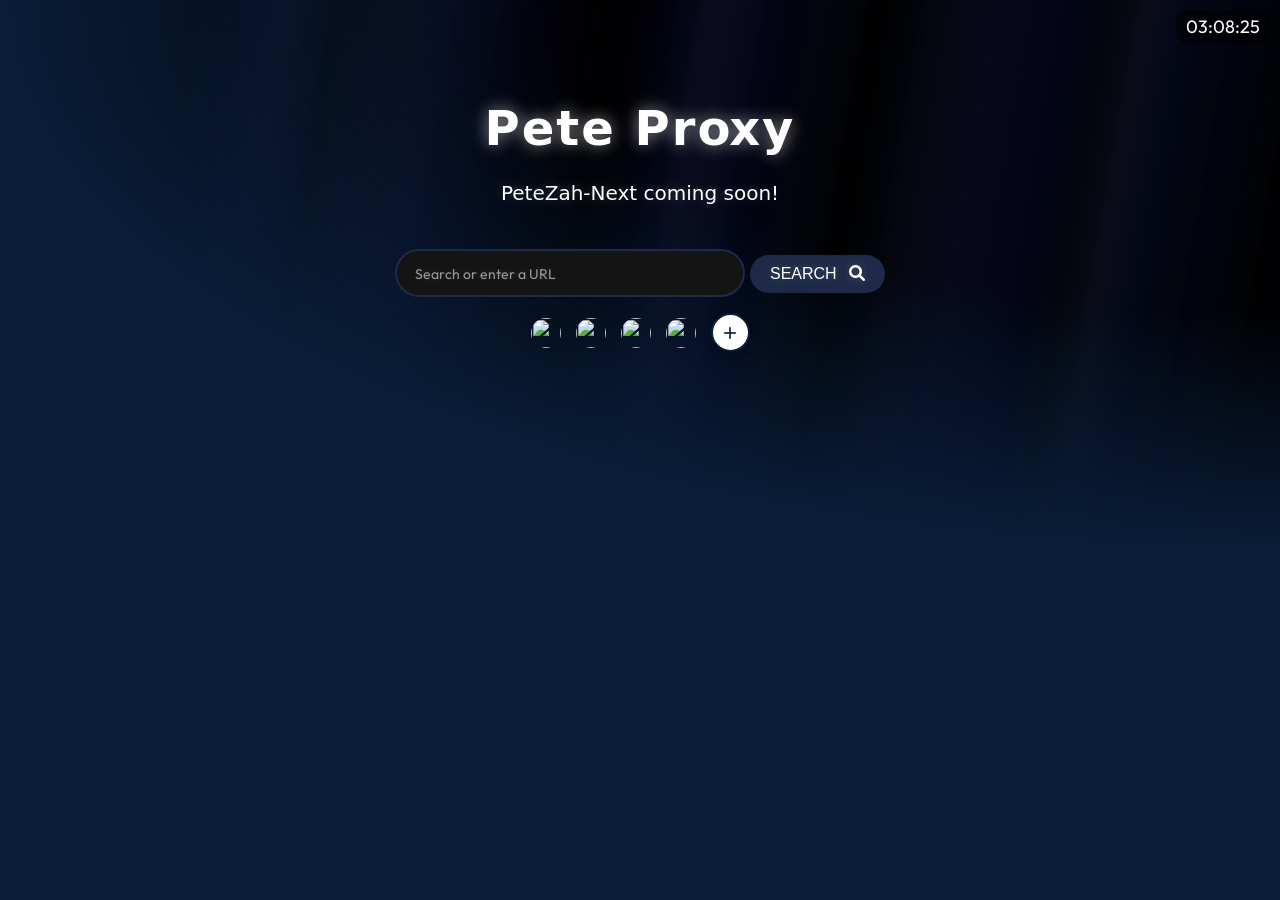
==== static/index.html @ 01369b7c "attempt 3" ====
<html>
  <head>
    <meta charset="UTF-8" />
    <meta name="viewport" content="width=device-width, initial-scale=1.0" />
    <title>New Tab</title>
    <link rel="stylesheet" type="text/css" href="/storage/css/themes2.css" />
    <link rel="stylesheet" href="https://cdnjs.cloudflare.com/ajax/libs/font-awesome/6.0.0-beta3/css/all.min.css" />
    <link href="https://fonts.googleapis.com/icon?family=Material+Icons" rel="stylesheet" />
    <style>
      @import url('https://fonts.googleapis.com/css2?family=Poppins:wght@100..900&family=Outfit:wght@100..900&display=swap');

      body {
        color: #fff;
        background-color: #0a1d37;
        font-family:
          'Inter',
          system-ui,
          -apple-system,
          BlinkMacSystemFont,
          sans-serif;
        display: flex;
        flex-direction: column;
        justify-content: flex-start;
        align-items: center;
        height: 100vh;
        margin: 0;
        overflow: hidden;
      }

      .god-rays {
        position: fixed;
        top: 0;
        left: 0;
        width: 100%;
        height: 550px;
        --stripes: repeating-linear-gradient(
          100deg,
          rgba(20, 40, 60, 0.8) 0%,
          rgba(20, 40, 60, 0.8) 7%,
          transparent 10%,
          transparent 12%,
          rgba(20, 40, 60, 0.8) 16%
        );
        --rays: repeating-linear-gradient(
          100deg,
          rgba(30, 50, 90, 0.9) 10%,
          rgba(20, 40, 80, 0.9) 15%,
          rgba(30, 50, 90, 0.9) 20%,
          rgba(20, 40, 80, 0.9) 25%,
          rgba(30, 50, 90, 0.9) 30%
        );
        background-image: var(--stripes), var(--rays);
        background-size: 300%, 200%;
        background-position:
          50% 50%,
          50% 50%;
        animation: fadeIn 2s ease;
        mask-image: radial-gradient(ellipse at 100% 0%, rgba(255, 255, 255, 0) 40%, transparent 70%);
        -webkit-mask-image: radial-gradient(ellipse at 100% 0%, white 40%, transparent 70%);
        pointer-events: none;
        z-index: -1;
      }

      .god-rays::after {
        content: '';
        position: absolute;
        inset: 0;
        background-image: var(--stripes), var(--rays);
        background-size: 200%, 100%;
        animation: god-rays 40s linear infinite;
        background-attachment: fixed;
        mix-blend-mode: difference;
      }

      h1 {
        font-size: 3rem;
        color: #ffffff;
        font-weight: 900;
        text-transform: none;
        letter-spacing: 2px;
        margin-bottom: 20px;
        margin-top: 5px;
        text-shadow:
          0 0 15px rgba(255, 255, 255, 0.3),
          0 0 20px rgba(255, 255, 255, 0.3);
        transition: transform 0.3s ease-in-out;
      }

      h1:hover {
        transform: scale(1.05);
      }

      #dynamicParagraph {
        color: #ffffff;
        font-size: 1.25rem;
        margin-top: 5px;
        font-weight: 300;
        text-shadow:
          0 0 15px rgba(255, 255, 255, 0.2),
          0 0 10px rgba(255, 255, 255, 0.1);
        transition: color 0.3s ease-in-out;
        cursor: pointer;
      }

      #dynamicParagraph:hover {
        color: #a0a0a0;
      }

      #search-container {
        margin-top: 20px;
        text-align: center;
      }

      .search-bar-home {
        padding: 12px 18px;
        width: 350px;
        border: 2px solid #1e2a47;
        background-color: #141414;
        border-radius: 30px;
        font-family: 'Outfit', sans-serif;
        outline: none;
        margin: 0;
        color: #fff;
        font-size: 16px;
        text-shadow: 0 0 10px rgba(255, 255, 255, 0.2);
        transition: all 0.3s ease-in-out;
      }

      .search-bar-home::placeholder {
        color: #bbb;
        opacity: 0.8;
        font-size: 14px;
      }

      .search-bar-home:focus {
        border-color: #64a6e0;
        background-color: #1d2537;
      }

      .search-button {
        padding: 10px 20px;
        background-color: #1e2a47;
        color: white;
        font-size: 16px;
        border: none;
        border-radius: 30px;
        margin-top: 10px;
        cursor: pointer;
        text-shadow: 0 0 10px rgba(255, 255, 255, 0.2);
        transition: all 0.3s ease-in-out;
      }

      .search-button:hover {
        background-color: #64a6e0;
        transform: translateY(-2px);
      }

      .search-button i {
        margin-left: 8px;
      }

      #time {
        position: fixed;
        top: 10px;
        right: 10px;
        font-size: 18px;
        color: white;
        font-family: 'Outfit', sans-serif;
        background-color: rgba(0, 0, 0, 0.5);
        padding: 5px 10px;
        border-radius: 10px;
      }

      .popup {
        display: none;
        position: fixed;
        top: 50%;
        left: 50%;
        transform: translate(-50%, -50%);
        background: #0a1d37;
        border: 1px solid rgba(255, 255, 255, 0.3);
        padding: 35px;
        border-radius: 20px;
        z-index: 1000;
        color: #fff;
        box-shadow:
          0 10px 40px rgba(0, 0, 0, 0.4),
          inset 0 0 10px rgba(255, 255, 255, 0.05);
        animation: popupFadeIn 0.3s ease-out;
        min-width: 400px;
        max-width: 450px;
        backdrop-filter: blur(8px);
      }

      @keyframes popupFadeIn {
        from {
          opacity: 0;
          transform: translate(-50%, -40%);
        }

        to {
          opacity: 1;
          transform: translate(-50%, -50%);
        }
      }

      .popup h3 {
        margin: 0 0 20px;
        font-weight: 600;
        color: #fff;
        letter-spacing: 0.5px;
      }

      .popup input[type='text'] {
        margin: 10px 0;
        width: 100%;
        background: rgba(255, 255, 255, 0.05);
        border: 1px solid rgba(255, 255, 255, 0.2);
        color: #fff;
        padding: 12px 15px;
        border-radius: 10px;
        transition: all 0.3s ease;
        font-family: 'Outfit', sans-serif;
      }

      .popup input[type='text']:focus {
        border-color: rgba(255, 255, 255, 0.5);
        background: rgba(255, 255, 255, 0.1);
        box-shadow: 0 0 10px rgba(255, 255, 255, 0.1);
        outline: none;
      }

      .popup input[type='file'] {
        margin: 15px 0;
        color: #fff;
        width: 100%;
        font-family: 'Outfit', sans-serif;
      }

      .popup input[type='file']::-webkit-file-upload-button {
        background: rgba(255, 255, 255, 0.1);
        border: 1px solid rgba(255, 255, 255, 0.2);
        padding: 8px 15px;
        border-radius: 10px;
        color: #fff;
        cursor: pointer;
        transition: all 0.3s ease;
      }

      .popup input[type='file']::-webkit-file-upload-button:hover {
        background: rgba(255, 255, 255, 0.2);
        border-color: rgba(255, 255, 255, 0.4);
      }

      .popup-buttons {
        display: flex;
        gap: 10px;
        justify-content: flex-end;
        margin-top: 20px;
      }

      .popup button {
        padding: 10px 20px;
        background: rgba(255, 255, 255, 0.1);
        border: 1px solid rgba(255, 255, 255, 0.3);
        border-radius: 10px;
        color: #fff;
        cursor: pointer;
        transition: all 0.3s ease;
        font-family: 'Outfit', sans-serif;
        font-weight: 500;
      }

      .popup button:hover {
        background: rgba(255, 255, 255, 0.2);
        transform: translateY(-2px);
        box-shadow: 0 4px 12px rgba(0, 0, 0, 0.2);
      }

      .popup button#add-btn {
        background: linear-gradient(135deg, #ffffff, #e0e0e0);
        color: #0a1d37;
        border: none;
      }

      .popup button#add-btn:hover {
        background: linear-gradient(135deg, #e0e0e0, #ffffff);
      }

      .add-pin-btn {
        display: inline-flex;
        align-items: center;
        justify-content: center;
        width: 35px;
        height: 35px;
        background: #ffffff;
        border: 2px solid #0a1d37;
        border-radius: 50%;
        color: #0a1d37;
        text-decoration: none;
        transition: all 0.3s ease;
        box-shadow: 0 2px 8px rgba(0, 0, 0, 0.2);
      }

      .add-pin-btn:hover {
        transform: scale(1.2);
        background: #e0e0e0;
        color: #0a1d37;
        box-shadow: 0 4px 12px rgba(0, 0, 0, 0.3);
      }
    </style>
  </head>

  <body>
    <div class="god-rays"></div>
    <br /><br /><br /><br /><br />

    <h1>Pete Prօxy</h1>
    <p id="dynamicParagraph">(TEXT)</p>

    <div id="search-container">
      <form id="uv-form">
        <input id="uv-search-engine" value="https://duckduckgo.com/?q=%s" type="hidden" />
        <input id="uv-address" type="text" class="search-bar-home url-input" placeholder="Search or enter a URL" />
        <button type="submit" class="search-button">SEARCH <i class="fa-solid fa-magnifying-glass"></i></button>
      </form>
      <div class="desc left-margin">
        <p id="uv-error"></p>
        <pre id="uv-error-code"></pre>
      </div>
    </div>

    <div class="pinned-icons" style="display: flex; justify-content: center; align-items: center; gap: 15px">
      <a href="/embed.html#https://tiktok.com" style="display: inline-block">
        <img
          src="/storage/ag/a/tiktok/IMG_5335.png"
          style="width: 30px; height: 30px; border-radius: 50%; transition: transform 0.3s"
          onmouseover="this.style.transform='scale(1.2)'"
          onmouseout="this.style.transform='scale(1)'"
        />
      </a>
      <a href="/embed.html#https://twitch.tv" style="display: inline-block">
        <img
          src="/storage/ag/a/twitch/IMG_5336.png"
          style="width: 30px; height: 30px; border-radius: 50%; transition: transform 0.3s"
          onmouseover="this.style.transform='scale(1.2)'"
          onmouseout="this.style.transform='scale(1)'"
        />
      </a>
      <a href="/embed.html#https://google.com" style="display: inline-block">
        <img
          src="/storage/ag/a/google/IMG_5324.webp"
          style="width: 30px; height: 30px; border-radius: 50%; transition: transform 0.3s"
          onmouseover="this.style.transform='scale(1.2)'"
          onmouseout="this.style.transform='scale(1)'"
        />
      </a>
      <a href="/embed.html#https://now.gg" style="display: inline-block">
        <img
          src="/storage/ag/a/nowgg/IMG_5325.png"
          style="width: 30px; height: 30px; border-radius: 50%; transition: transform 0.3s"
          onmouseover="this.style.transform='scale(1.2)'"
          onmouseout="this.style.transform='scale(1)'"
        />
      </a>
      <a href="#" id="add-pin-btn" class="add-pin-btn">
        <span class="material-icons" style="font-size: 20px">add</span>
      </a>
    </div>

    <div id="add-pin-popup" class="popup">
      <h3>Add New Pin</h3>
      <input type="text" id="pin-url" placeholder="Enter URL (https:// required)" />
      <input type="file" id="pin-image" accept="image/*" />
      <div class="popup-buttons">
        <button id="cancel-btn">Cancel</button>
        <button id="add-btn">Add</button>
      </div>
    </div>

    <div id="time"></div>

    <script src="/petezah/bundle.js" defer></script>
    <script src="/petezah/config.js" defer></script>
    <script src="/petezah/rizz.sw.js" defer></script>
    <script src="/petezah/sw.js" defer></script>
    <script src="/petezah/handler.js" defer></script>

    <script>
      const phrases = [
        'PeteZah best unblocked games site!',
        'https://petezahgames.com',
        'Credits to Brunys and Voucan for proxy help',
        'just had a major update ¯\\_(ツ)_/¯',
        'Roblox should? now work my fellow pizzas',
        'PeteZah-Next coming soon!',
        'IVE EDGED TO Pete Zah -idkiguess',
        "Don't forget to join our Discord server!",
        'Source: trust me bro'
      ];

      const paragraph = document.getElementById('dynamicParagraph');

      function changeText() {
        const randomPhrase = phrases[Math.floor(Math.random() * phrases.length)];
        paragraph.textContent = randomPhrase;
      }

      paragraph.addEventListener('click', changeText);
      window.onload = changeText;

      function updateTime() {
        const timeElement = document.getElementById('time');
        const now = new Date();
        const hours = now.getHours().toString().padStart(2, '0');
        const minutes = now.getMinutes().toString().padStart(2, '0');
        const seconds = now.getSeconds().toString().padStart(2, '0');
        timeElement.textContent = `${hours}:${minutes}:${seconds}`;
      }

      setInterval(updateTime, 1000);

      const addPinBtn = document.getElementById('add-pin-btn');
      const popup = document.getElementById('add-pin-popup');
      const addBtn = document.getElementById('add-btn');
      const cancelBtn = document.getElementById('cancel-btn');
      const pinnedIcons = document.querySelector('.pinned-icons');

      function loadSavedPins() {
        const savedPins = JSON.parse(localStorage.getItem('pinnedBookmarks') || '[]');
        savedPins.forEach((pin) => {
          createPinElement(pin.url, pin.image);
        });
      }

      function createPinElement(url, imageData) {
        const newPin = document.createElement('a');
        newPin.href = `/embed.html#${url}`;
        newPin.style.display = 'inline-block';

        const img = document.createElement('img');
        img.src = imageData;
        img.style.width = '30px';
        img.style.height = '30px';
        img.style.borderRadius = '50%';
        img.style.transition = 'transform 0.3s';
        img.onmouseover = function () {
          this.style.transform = 'scale(1.2)';
        };
        img.onmouseout = function () {
          this.style.transform = 'scale(1)';
        };

        newPin.appendChild(img);
        pinnedIcons.insertBefore(newPin, addPinBtn);
      }

      function savePin(url, imageData) {
        const savedPins = JSON.parse(localStorage.getItem('pinnedBookmarks') || '[]');
        savedPins.push({ url, image: imageData });
        localStorage.setItem('pinnedBookmarks', JSON.stringify(savedPins));
      }

      addPinBtn.addEventListener('click', function (e) {
        e.preventDefault();
        popup.style.display = 'block';
      });

      addBtn.addEventListener('click', function (e) {
        e.preventDefault();
        const urlInput = document.getElementById('pin-url').value;
        const imageInput = document.getElementById('pin-image').files[0];

        if (!urlInput.startsWith('https://')) {
          alert('URL must start with https://');
          return;
        }

        if (!imageInput) {
          alert('Please select an image');
          return;
        }

        const reader = new FileReader();
        reader.onload = function (e) {
          const imageData = e.target.result;
          createPinElement(urlInput, imageData);
          savePin(urlInput, imageData);
          popup.style.display = 'none';
          document.getElementById('pin-url').value = '';
          document.getElementById('pin-image').value = '';
        };
        reader.readAsDataURL(imageInput);
      });

      cancelBtn.addEventListener('click', function (e) {
        e.preventDefault();
        popup.style.display = 'none';
        document.getElementById('pin-url').value = '';
        document.getElementById('pin-image').value = '';
      });

      window.addEventListener('load', loadSavedPins);

      document.getElementById('uv-form').addEventListener('submit', function (event) {
        event.preventDefault();
        const url = document.getElementById('uv-address').value;
        const isAUrl = url.includes('.');

        if (isAUrl) {
          let formattedUrl = url;
          if (!url.startsWith('http://') && !url.startsWith('https://')) {
            formattedUrl = 'https://' + url;
          }

          window.navigator.serviceWorker
            .register('/petezah/sw.js', {
              scope: __uv$config.prefix
            })
            .then(() => {
              window.location.href = __uv$config.prefix + __uv$config.encodeUrl(formattedUrl);
            });
        } else {
          const searchUrl = 'https://duckduckgo.com/?q=' + encodeURIComponent(url);
          window.navigator.serviceWorker
            .register('/petezah/sw.js', {
              scope: __uv$config.prefix
            })
            .then(() => {
              window.location.href = __uv$config.prefix + __uv$config.encodeUrl(searchUrl);
            });
        }
      });

      document.getElementById('uv-address').addEventListener('focus', function () {
        if (this.value && this.value.indexOf('.') !== -1) {
          this.value = 'https://' + this.value;
        }
      });

      document.getElementById('uv-address').addEventListener('blur', function () {
        this.value = this.value.replace(/^https?:\/\//, '');
      });
    </script>
    <script src="/storage/js/settings.js"></script>
  </body>
</html>
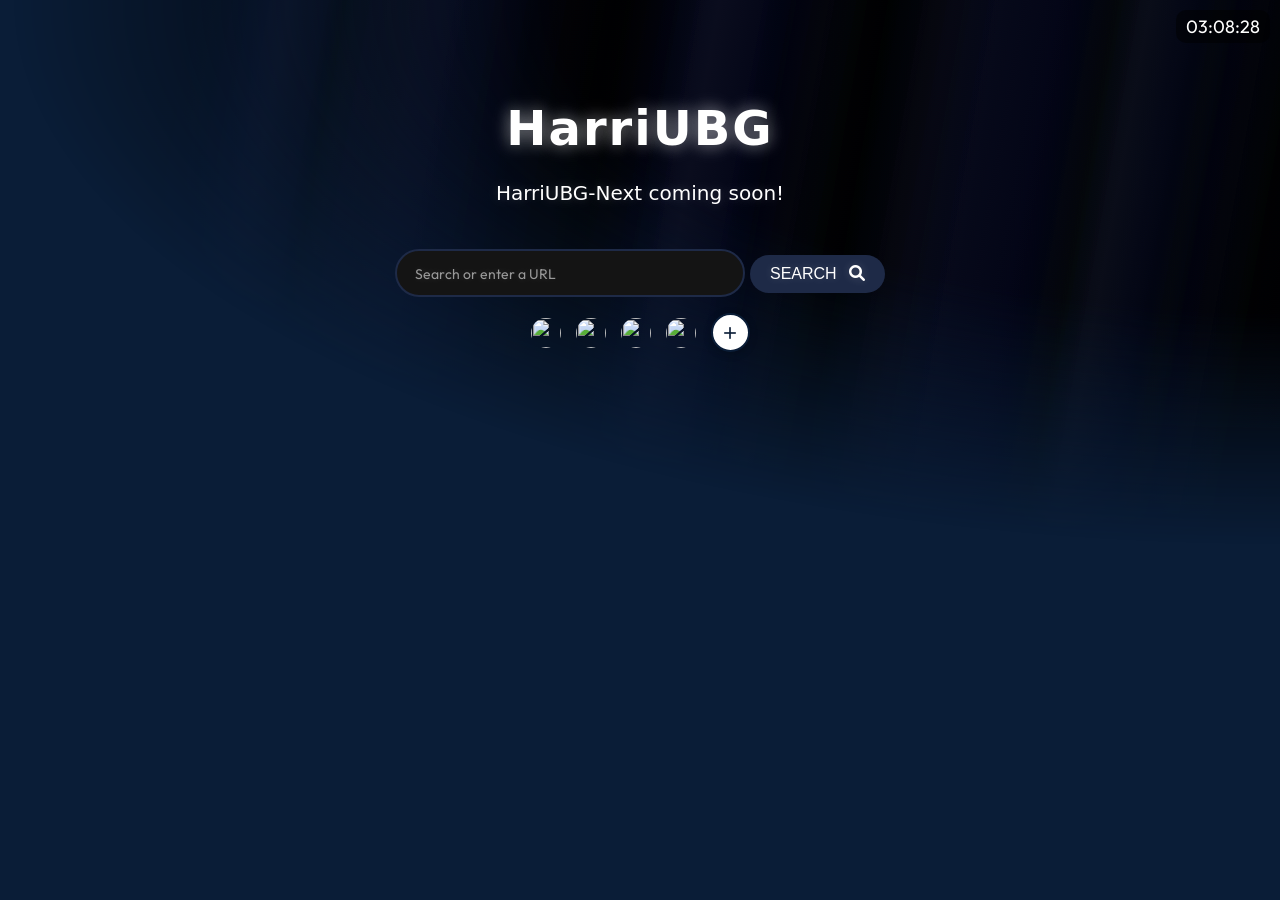
==== commit 3ccb287d: "Rebrand PeteZah to HarriUBG" ====
--- a/static/index.html
+++ b/static/index.html
@@ -315,7 +315,7 @@
     <div class="god-rays"></div>
     <br /><br /><br /><br /><br />
 
-    <h1>Pete Prօxy</h1>
+    <h1>HarriUBG</h1>
     <p id="dynamicParagraph">(TEXT)</p>
 
     <div id="search-container">
@@ -380,21 +380,21 @@
 
     <div id="time"></div>
 
-    <script src="/petezah/bundle.js" defer></script>
-    <script src="/petezah/config.js" defer></script>
-    <script src="/petezah/rizz.sw.js" defer></script>
-    <script src="/petezah/sw.js" defer></script>
-    <script src="/petezah/handler.js" defer></script>
+    <script src="/harriubg/bundle.js" defer></script>
+    <script src="/harriubg/config.js" defer></script>
+    <script src="/harriubg/rizz.sw.js" defer></script>
+    <script src="/harriubg/sw.js" defer></script>
+    <script src="/harriubg/handler.js" defer></script>
 
     <script>
       const phrases = [
-        'PeteZah best unblocked games site!',
-        'https://petezahgames.com',
+        'HarriUBG best unblocked games site!',
+        'https://harriubg.com',
         'Credits to Brunys and Voucan for proxy help',
         'just had a major update ¯\\_(ツ)_/¯',
         'Roblox should? now work my fellow pizzas',
-        'PeteZah-Next coming soon!',
-        'IVE EDGED TO Pete Zah -idkiguess',
+        'HarriUBG-Next coming soon!',
+        'IVE EDGED TO Harri UBG -idkiguess',
         "Don't forget to join our Discord server!",
         'Source: trust me bro'
       ];
@@ -514,7 +514,7 @@
           }
 
           window.navigator.serviceWorker
-            .register('/petezah/sw.js', {
+            .register('/harriubg/sw.js', {
               scope: __uv$config.prefix
             })
             .then(() => {
@@ -523,7 +523,7 @@
         } else {
           const searchUrl = 'https://duckduckgo.com/?q=' + encodeURIComponent(url);
           window.navigator.serviceWorker
-            .register('/petezah/sw.js', {
+            .register('/harriubg/sw.js', {
               scope: __uv$config.prefix
             })
             .then(() => {
